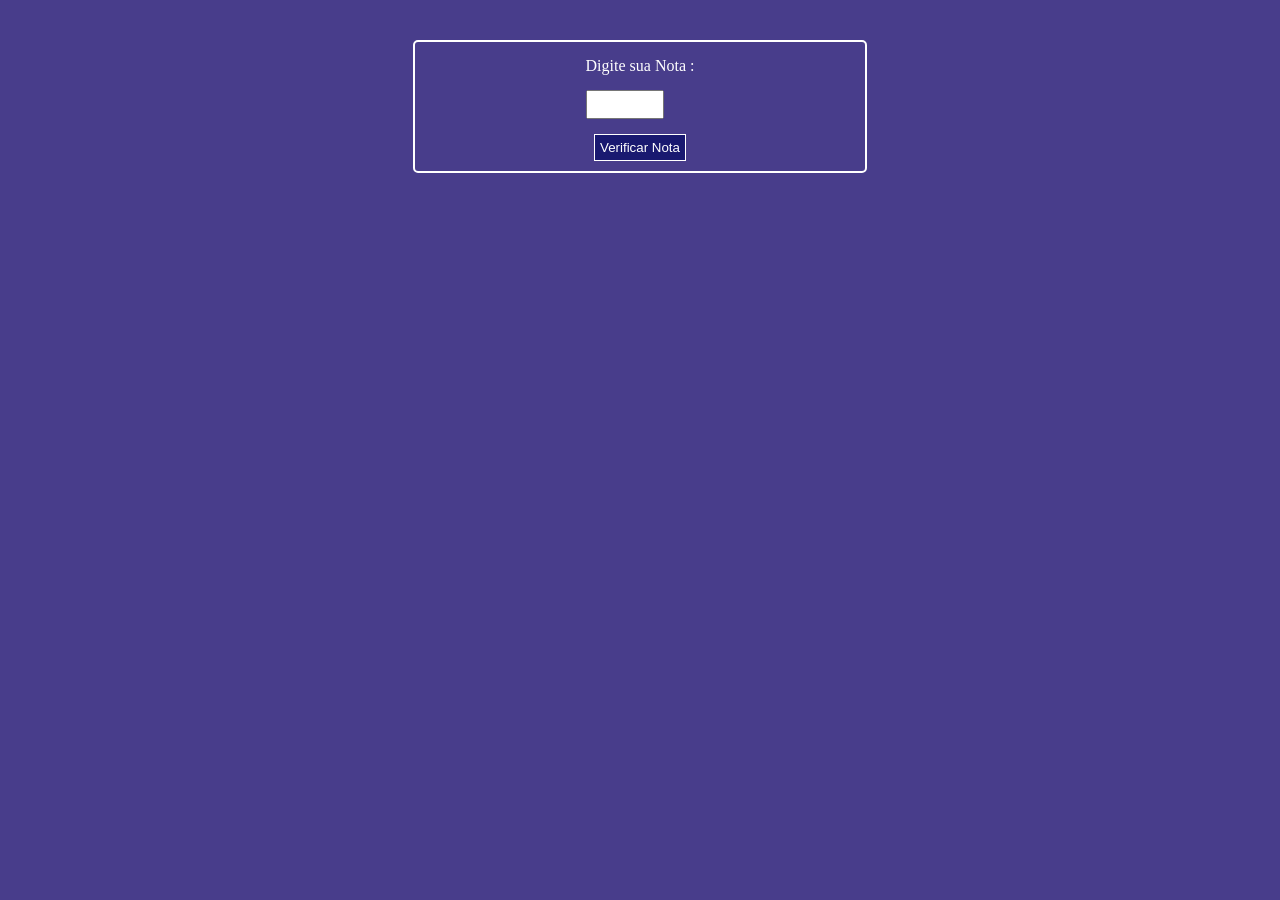
==== Nota Aluno/nota.html @ de519edd "NOTA DO ALUNO EXEMPLOS" ====
<!DOCTYPE html>
<html lang="pt-br">
<head>
    <meta charset="UTF-8">
    <meta name="viewport" content="width=device-width, initial-scale=1.0">
    <title>Nota do Aluno</title>
    <link rel="stylesheet" href="./css/nota.css">
</head>
<body>
   
    <main class="container">
      <form>
        <article class="form-control">
          <label for="nota1">Digite sua Nota :</label>
          <input type="number" min="0" max="10" step="0.01" id="nota1" />
        </article>

        <button  id="verifica-nota">Verificar Nota</button>
      
      </form>
    </main>
    
</body>
</html>
---- Nota Aluno/css/nota.css ----
* {
    margin: 0;
    padding: 0;
}
 
body {
    background: #483D8B;
}
 
.container {
    /*Largura*/
    width: 100%;
    max-width:450px;
    /*Borda*/
    border: 2px solid white;
    /* Borda arrendondada */
    border-radius: 5px;
    /* Centralizar minha tela*/
    margin: 40px auto;
}
 
.container form {
    /*Flexbox*/
    display: flex;
    flex-direction: column;
    align-items: center;
}
 
.form-control input {
    /*Espaçamento entre os elementos*/
    margin-top: 15px;
    margin-bottom: 15px;
    /*Efeito colateral do navegador*/
    outline: none;
    /*Espaçamento dentro do elemento*/
    padding: 5px;
}
 
.form-control label {
    /* Espaçamento entre os elementos */
    margin-top: 15px;
    color: #fff;
    display: block;
}
 
#verifica-nota {
    /* Cor do fundo */
    background: #191970;
    /* Borda do Botão */
    border: 1px solid white;
    /*Cor de texto */
    color: #fff;
    /*Espaçamento dentro do elemento */
    padding: 5px;
    /* Espaçamento fora do elemento */
    margin-bottom: 10px;
    /* Cursor mãozinha */
    cursor: pointer;
    transition: all 0.9s;
}
 
#verifica-nota:hover {
    background-color: rgb(232, 229, 229);
    color: #191970;
}
 
#resultado {
    color: #fff;
    margin-bottom: 10px;
}
 
#message {
    display: none;
}
 
#message span {
    color: red;
    padding-bottom: 10px;
    display: block;
}
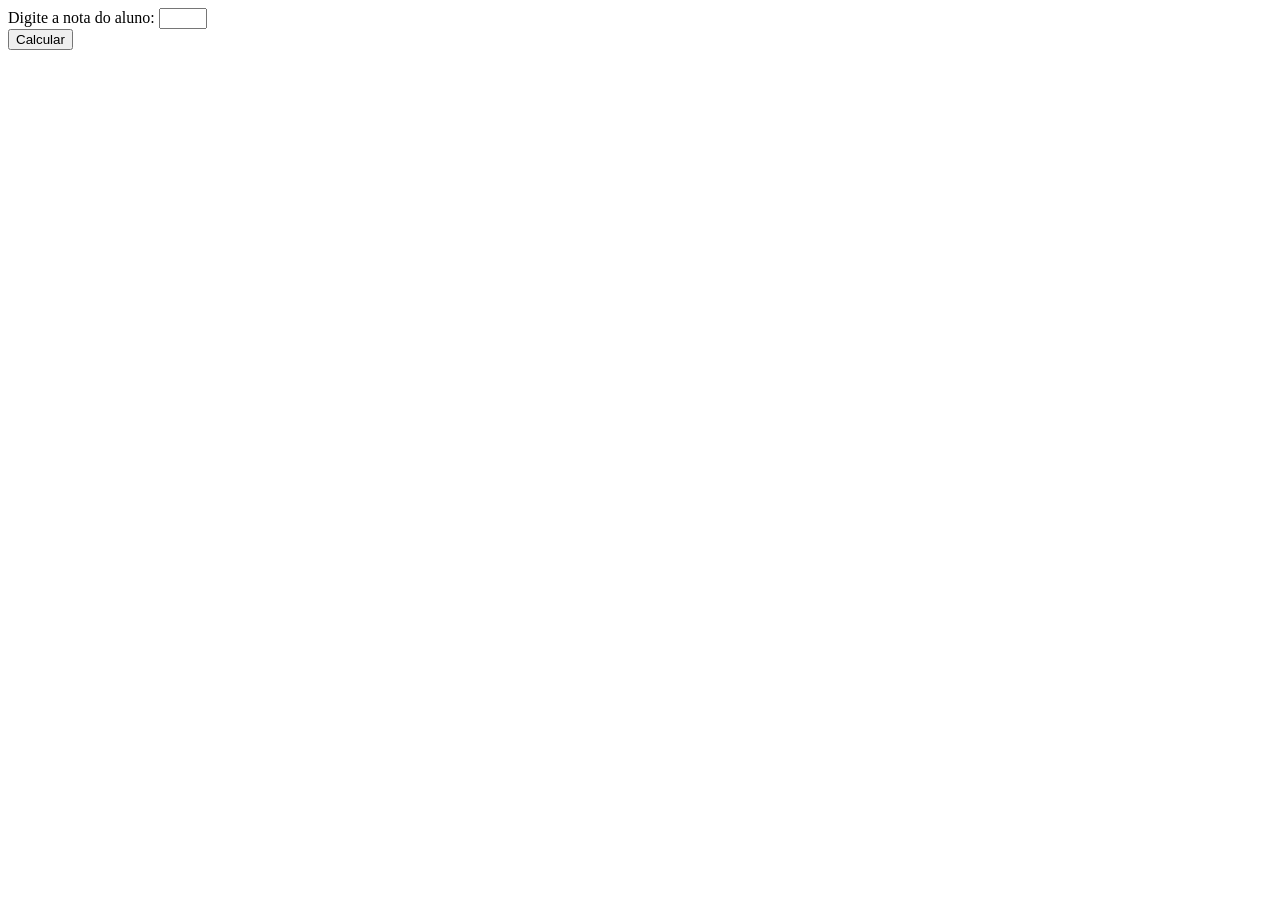
==== commit 4fa0331e: "Att do código" ====
--- a/Nota Aluno/nota.html
+++ b/Nota Aluno/nota.html
@@ -1,24 +1,31 @@
 <!DOCTYPE html>
 <html lang="pt-br">
+ 
 <head>
     <meta charset="UTF-8">
     <meta name="viewport" content="width=device-width, initial-scale=1.0">
     <title>Nota do Aluno</title>
-    <link rel="stylesheet" href="./css/nota.css">
+ 
+    <link rel="stylesheet" href="/CSS/nota.css">
 </head>
+ 
 <body>
-   
     <main class="container">
-      <form>
-        <article class="form-control">
-          <label for="nota1">Digite sua Nota :</label>
-          <input type="number" min="0" max="10" step="0.01" id="nota1" />
-        </article>
-
-        <button  id="verifica-nota">Verificar Nota</button>
-      
-      </form>
+        <form>
+            <article>
+                <label for="input-nota">Digite a nota do aluno:</label>
+                <input type="number" id="input-nota" min="0" max="10">
+            </article>
+ 
+            <button type="button" onclick="resultadoNota()">
+                Calcular
+            </button>
+ 
+            <div id="resultado"></div>
+        </form>
     </main>
-    
+ 
+    <script src="/JS/nota.js"></script>
 </body>
+ 
 </html>
